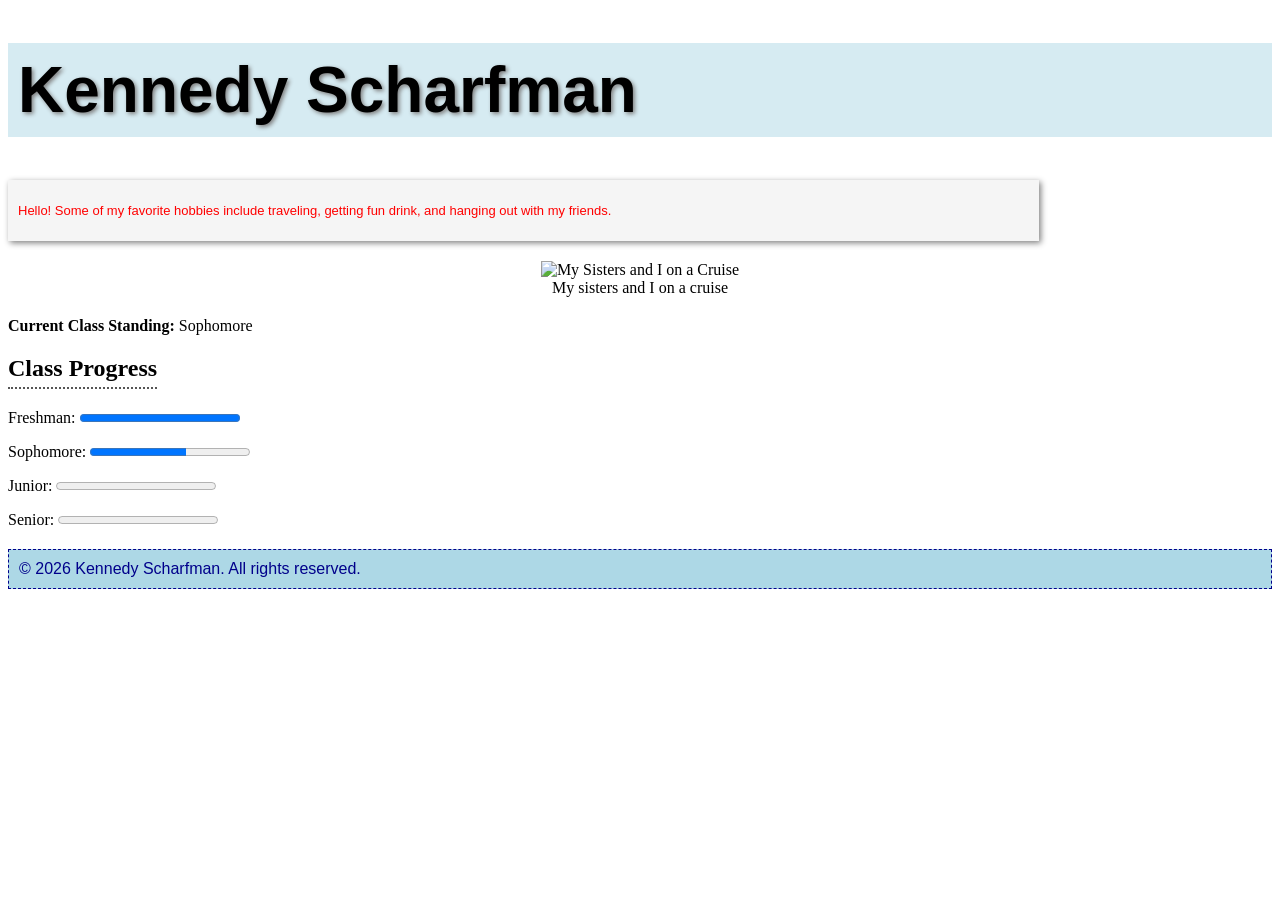
==== index.html @ 8150a9e3 "index.html" ====
<!DOCTYPE html>
<html lang="en">
<head>
    <meta charset="UTF-8">
    <meta name="viewport" content="width=device-width, initial-scale=1.0">
    <title>About Me - Kennedy Scharfman</title>
    <link rel="stylesheet" href="exercise7.css">
</head>
<body>
    <!-- H1 with drop-shadow and background -->
    <h1>Kennedy Scharfman</h1>

    <!-- Section with hobbies -->
    <div id="section">
        <p>Hello! Some of my favorite hobbies include traveling, getting fun drink, and hanging out with my friends. </p>
    </div>

    <!-- Image with caption -->
    <figure id="notice">
        <img src="image/hiking.jpg" alt="My Sisters and I on a Cruise" style="width:100%; max-width:300px;">
        <figcaption>My sisters and I on a cruise</figcaption>
    </figure>

    <!-- Progress bars for class year -->
    <p><strong>Current Class Standing:</strong> Sophomore</p>
    <h2 class="headline">Class Progress</h2>
    <p>Freshman: <progress value="100" max="100"></progress></p>
    <p>Sophomore: <progress value="60" max="100"></progress></p>
    <p>Junior: <progress value="0" max="100"></progress></p>
    <p>Senior: <progress value="0" max="100"></progress></p>

    <!-- Footer -->
    <footer>
        &copy; 2026 Kennedy Scharfman. All rights reserved.
    </footer>
</body>
</html>
---- exercise7.css ----
/* Section A (a): footer selector */
footer {
  background-color: lightblue;
  font-family: Arial, sans-serif;
  color: darkblue;
  padding: 10px;
  border: 1px dashed darkblue;
  margin-top: 20px;
}

/* Section A (b): id named notice */
#notice {
  width: 80%;
  margin: 20px auto;
  text-align: center;
}

/* Section A (c): class for headline with dotted line */
.headline {
  border-bottom: 2px dotted #555;
  padding-bottom: 5px;
  width: fit-content;
}

/* Section A (d): h1 selector */
h1 {
  font-family: sans-serif;
  font-size: 4em;
  background-color: rgba(173, 216, 230, 0.5);
  text-shadow: 2px 2px 4px gray;
  padding: 10px;
}

/* Section A (e): id named section */
#section {
  font-family: Arial, sans-serif;
  font-size: small;
  color: red;
  background-color: #f5f5f5;
  width: 80%;
  box-shadow: 2px 2px 6px gray;
  padding: 10px;
  margin-bottom: 20px;
}
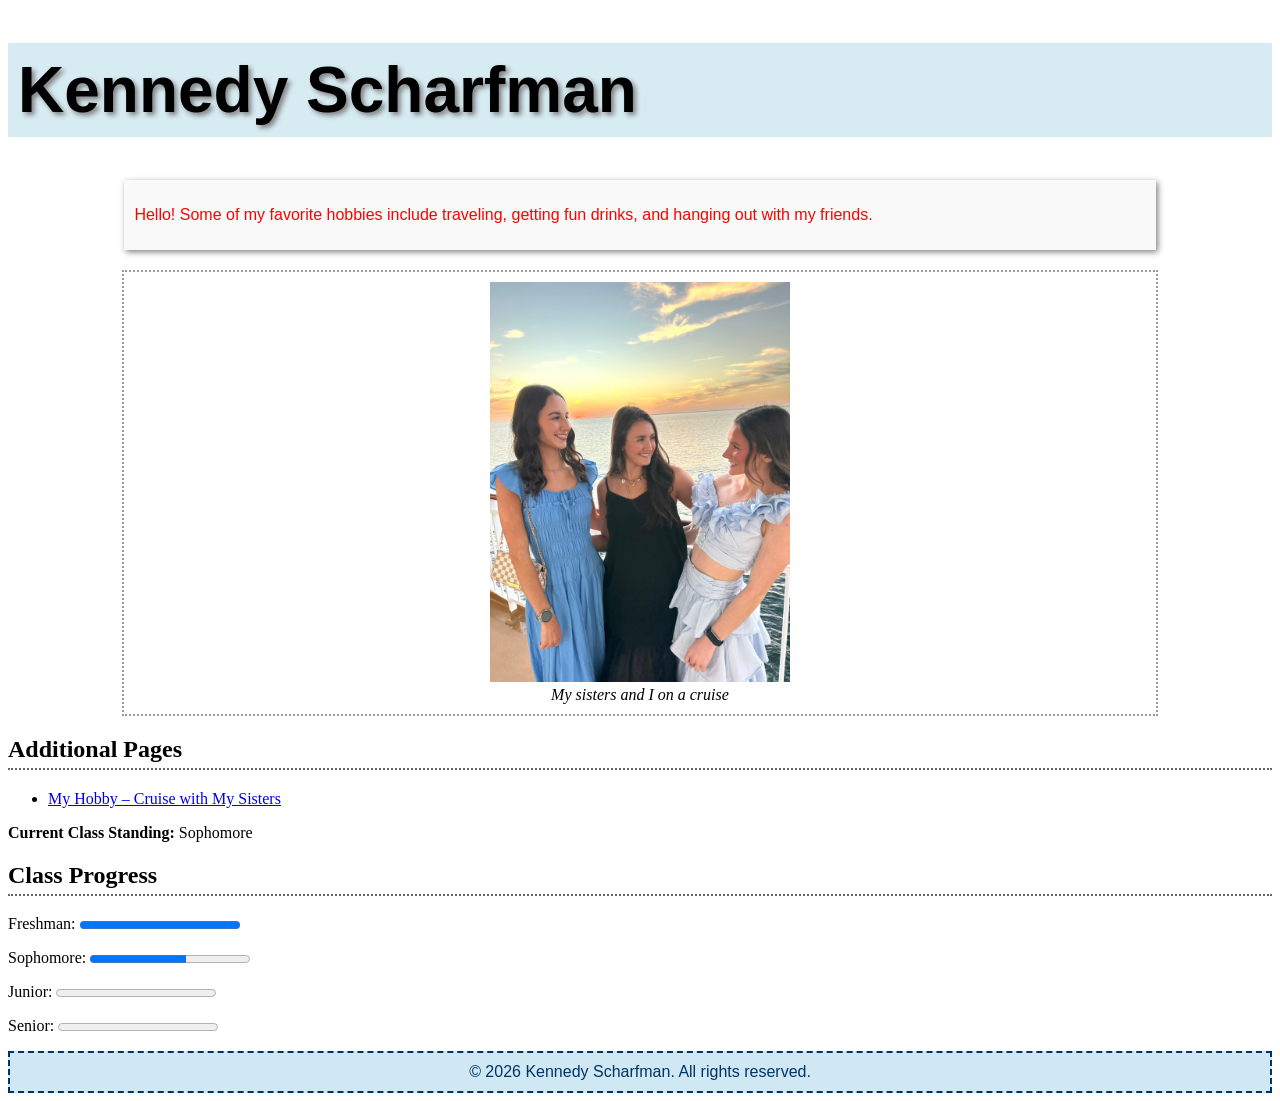
==== commit a9f86723: "Update index.html" ====
--- a/index.html
+++ b/index.html
@@ -4,34 +4,46 @@
     <meta charset="UTF-8">
     <meta name="viewport" content="width=device-width, initial-scale=1.0">
     <title>About Me - Kennedy Scharfman</title>
+
+    <!-- Main stylesheet -->
     <link rel="stylesheet" href="exercise7.css">
 </head>
+
 <body>
-    <!-- H1 with drop-shadow and background -->
+
     <h1>Kennedy Scharfman</h1>
 
-    <!-- Section with hobbies -->
     <div id="section">
-        <p>Hello! Some of my favorite hobbies include traveling, getting fun drink, and hanging out with my friends. </p>
+        <p>
+            Hello! Some of my favorite hobbies include traveling, getting fun drinks,
+            and hanging out with my friends.
+        </p>
     </div>
 
-    <!-- Image with caption -->
     <figure id="notice">
-        <img src="image/hiking.jpg" alt="My Sisters and I on a Cruise" style="width:100%; max-width:300px;">
+        <img src="image/cruise.jpg" alt="My Sisters and I on a Cruise" style="width:100%; max-width:300px;">
         <figcaption>My sisters and I on a cruise</figcaption>
     </figure>
 
-    <!-- Progress bars for class year -->
+    <!-- Link to Hobby Page -->
+    <h2 class="headline">Additional Pages</h2>
+    <ul>
+        <li>
+            <a href="myhobby.html">My Hobby – Cruise with My Sisters</a>
+        </li>
+    </ul>
+
     <p><strong>Current Class Standing:</strong> Sophomore</p>
+
     <h2 class="headline">Class Progress</h2>
     <p>Freshman: <progress value="100" max="100"></progress></p>
     <p>Sophomore: <progress value="60" max="100"></progress></p>
     <p>Junior: <progress value="0" max="100"></progress></p>
     <p>Senior: <progress value="0" max="100"></progress></p>
 
-    <!-- Footer -->
     <footer>
         &copy; 2026 Kennedy Scharfman. All rights reserved.
     </footer>
+
 </body>
 </html>
--- a/exercise7.css
+++ b/exercise7.css
@@ -1,44 +1,52 @@
-/* Section A (a): footer selector */
+/* Footer styling */
 footer {
-  background-color: lightblue;
+  background-color: #cfe8f3;
   font-family: Arial, sans-serif;
-  color: darkblue;
+  color: #003366;
   padding: 10px;
-  border: 1px dashed darkblue;
-  margin-top: 20px;
+  border: 2px dashed #003366;
+  text-align: center;
 }
 
-/* Section A (b): id named notice */
+/* Notice box */
 #notice {
   width: 80%;
   margin: 20px auto;
-  text-align: center;
+  padding: 10px;
+  border: 2px dotted #999;
 }
 
-/* Section A (c): class for headline with dotted line */
+/* Headline with dotted underline */
 .headline {
-  border-bottom: 2px dotted #555;
+  border-bottom: 2px dotted #666;
   padding-bottom: 5px;
-  width: fit-content;
 }
 
-/* Section A (d): h1 selector */
+/* H1 styling */
 h1 {
   font-family: sans-serif;
   font-size: 4em;
   background-color: rgba(173, 216, 230, 0.5);
-  text-shadow: 2px 2px 4px gray;
   padding: 10px;
+  text-shadow: 3px 3px 5px gray;
 }
 
-/* Section A (e): id named section */
+/* Section styling */
 #section {
+  width: 80%;
+  margin: 20px auto;
+  padding: 10px;
   font-family: Arial, sans-serif;
-  font-size: small;
   color: red;
-  background-color: #f5f5f5;
-  width: 80%;
+  background-color: #f9f9f9;
   box-shadow: 2px 2px 6px gray;
-  padding: 10px;
-  margin-bottom: 20px;
 }
+
+/* Image styling */
+figure {
+  text-align: center;
+}
+
+figcaption {
+  font-style: italic;
+}
